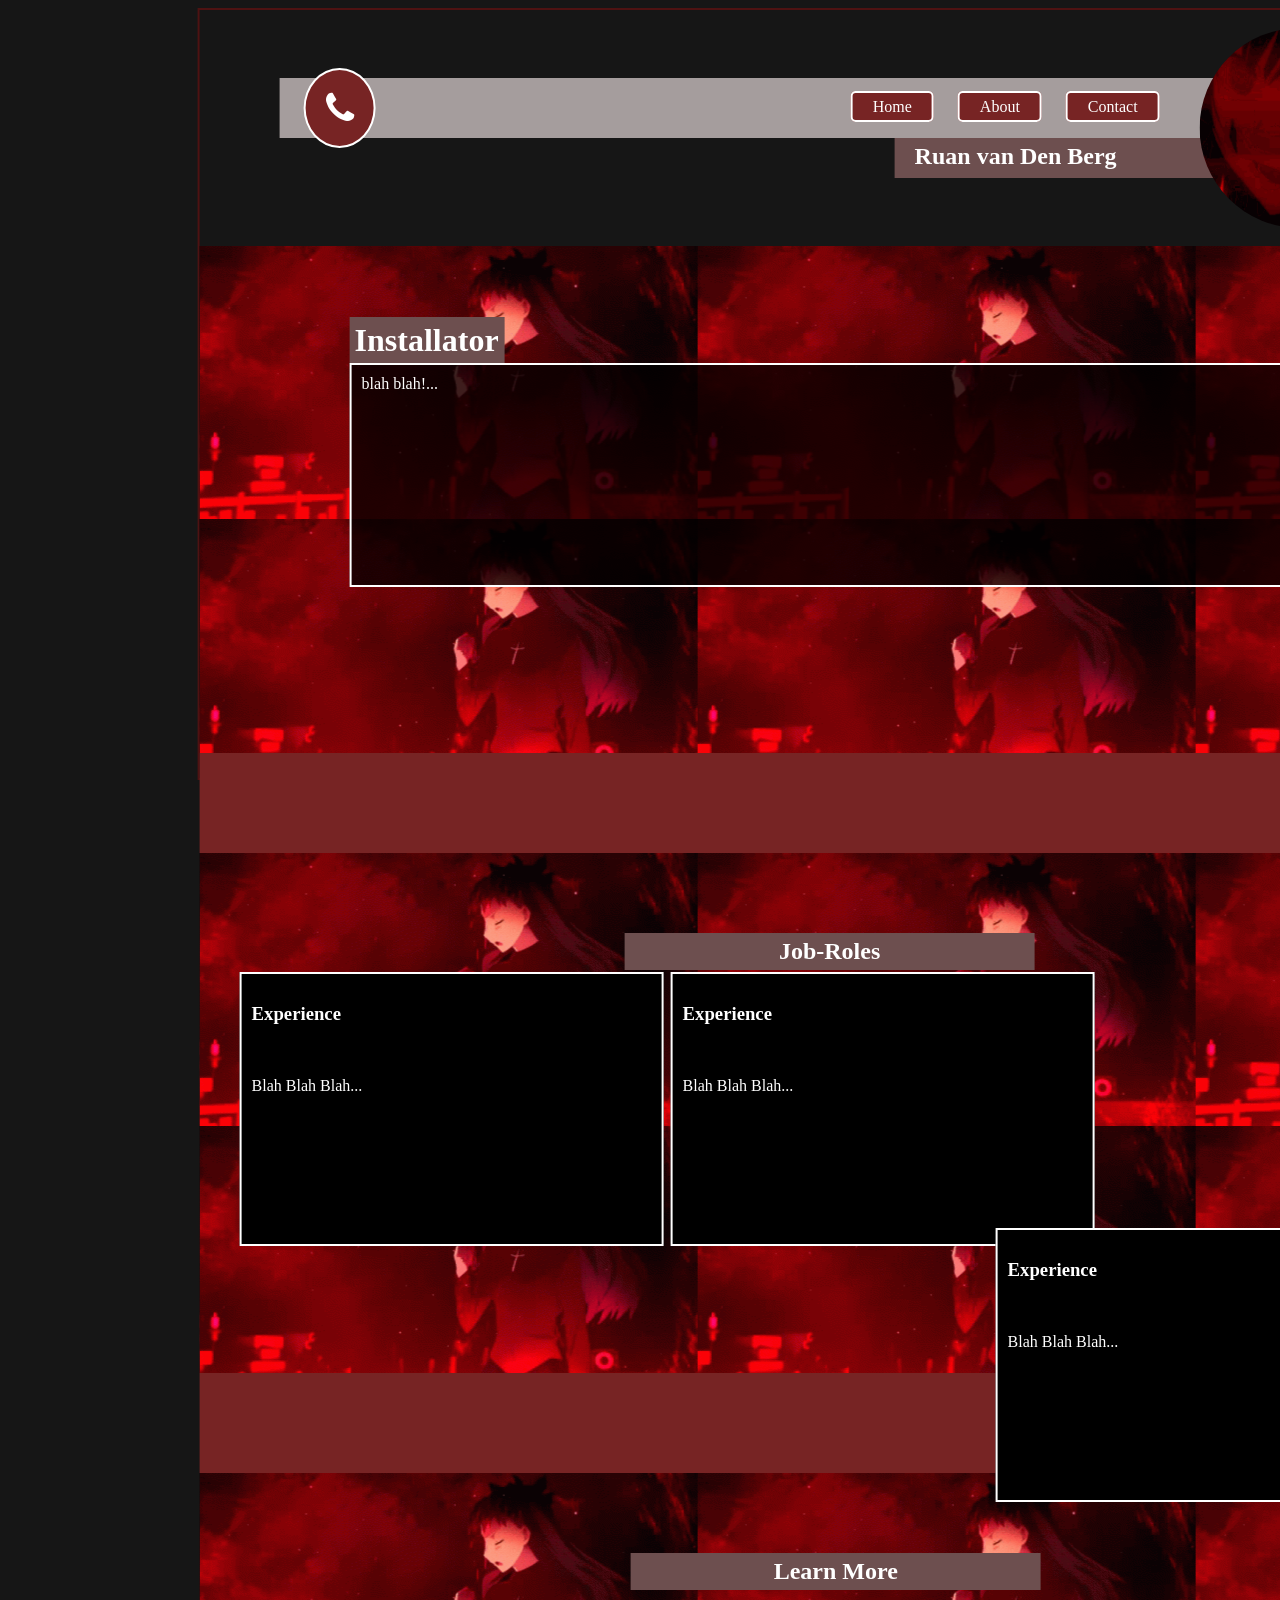
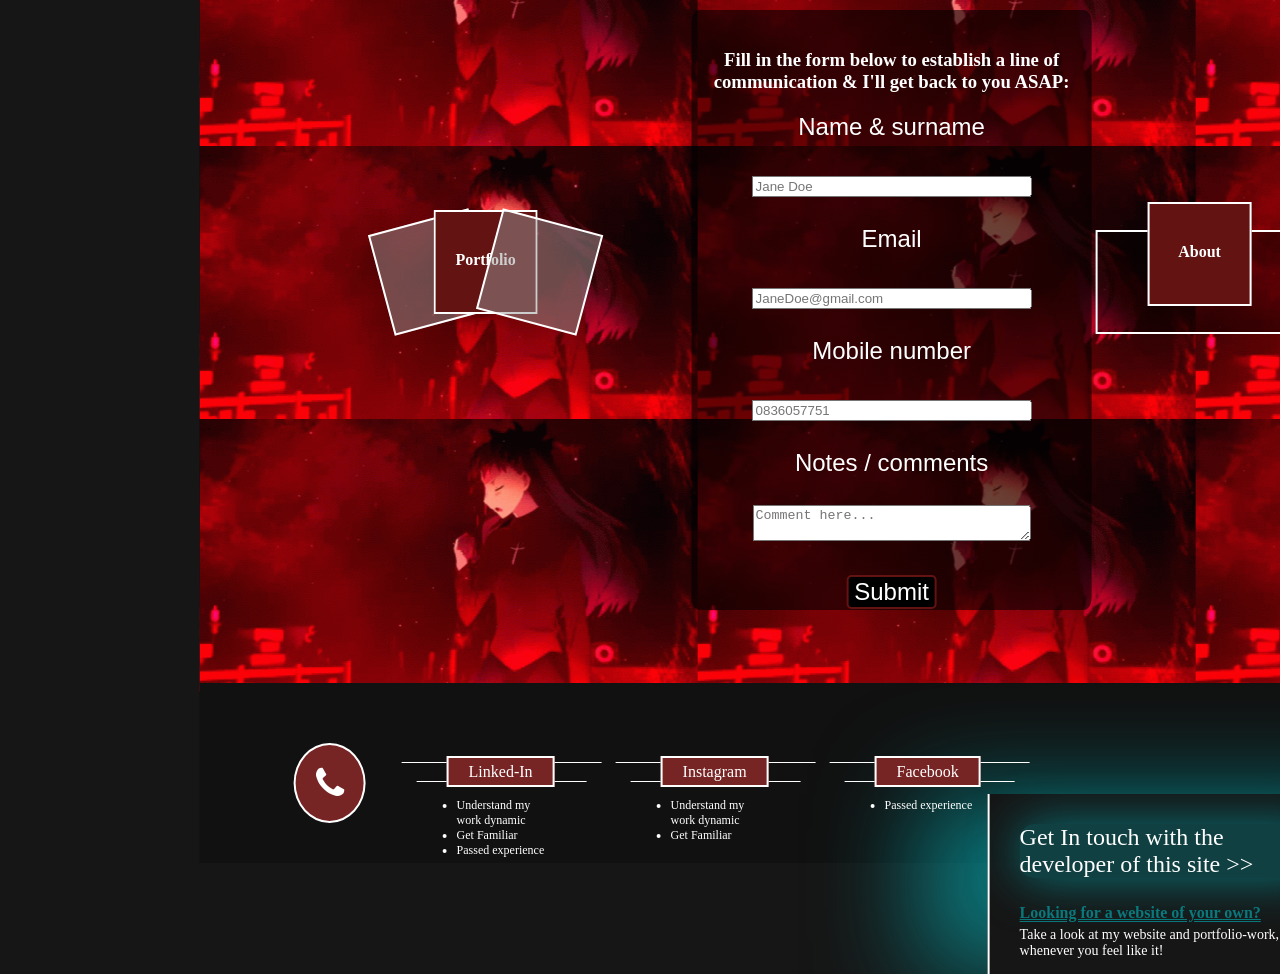
==== resumeWeb/index.html @ ff8f3400 "Add files via upload" ====
<!DOCTYPE html>
<html>

<head>
    <title>Ruan van den Berg</title>
    <meta name="viewport" content="width=device-width, initial-scale=1">
    <link rel="stylesheet" href="https://cdnjs.cloudflare.com/ajax/libs/font-awesome/4.7.0/css/font-awesome.min.css">
    <style>
        body {
            background-color: #161616;
        }

        .website {
            border: 2px solid rgb(78, 18, 18);
            max-width: 1366px;
            max-height: 768px;
            transform: translateX(15%);
        }

        .header {
            padding: 50px;
            position: fixed;
        }

        .nav {
            padding: 50px;
        }

        .navLinks {
            float: right;
            list-style-type: none;
            margin: -50px 0 0 0;
            background-color: #a59d9d;
            width: 100%;
            height: 40px;
            padding: 10px;
        }

        .nav ul {
            float: right;
            margin: 10px 200px 0 0;
        }

        .nav ul li {
            display: inline;
            padding: 30px;
        }

        .nav ul li a {
            color: white;
            text-decoration: none;
            text-align: center;
            border: 2px solid white;
            margin-right: -40px;
            padding: 5px 20px 5px 20px;
            background-color: #772424;
            border-radius: 5px;
        }
        .nav ul li a:hover {
            color: #a17575;
            border: 2px solid white;
            border: dotted 2px #a17575;
            margin-right: -40px;
            padding: 7px 22px 7px 22px;
            background-color: #8d1515;
            transition: all 0.3s ease-in-out;
            box-shadow: 0 0 30px #641313;
        }

        .phoneNavBtn {
            float: left;
            padding: 20px 20px 20px 20px;
            color: white;
            text-decoration: none;
            border: 2px solid white;
            border-radius: 50%;
            background-color: #772424;
            margin: -20px 0 0 50px;
            transform: translateX(-50%);
            font-size: 36px;
        }

        .nav img {
            border-radius: 50%;
            width: 200px;
            float: right;
            margin: -110px -140px 0 0;
            transform: translateX(-50%);
        }

        .nav h2 {
            float: right;
            color: white;
            background-color: #6d4f4f;
            width: 400px;
            height: 35px;
            margin: 0 -15px 0 0;
            padding: 5px 0 0 20px;
        }



        .content {
            margin-top: 200px;
        }

        .paralax1 {
            padding: 50px;
            background-image: url("./media/red-room.gif");
        }

        .brief {
            padding: 0 100px 100px 100px;
        }

        h1 {
            color: white;
            background-color: #6d4f4f;
            padding: 5px;
            width: 145px;
        }

        .brief p {
            color: white;
            background-color: #000000c0;
            padding: 10px;
            width: 100%;
            height: 200px;
            border: 2px solid rgb(255, 255, 255);
            margin-top: -23px;
            transition: all 0.5s ease-out;
        }

        .brief p:hover {
            background-color: #000000;
            width: 110%;
            height: 250px;
            margin-bottom: -35px;
            margin-left: -6%;
            transition: all 0.5s ease-out;
        }



        .paralaxDivider {
            height: 100px;
            width: 100%;
            background-color: #772424;
        }

        .paralax2 {
            padding: 10px;
            height: 500px;
            background-image: url("./media/red-room.gif");
        }

        .paralax2Content {
            width: 100%;
        }

        .paralax2Content h2 {
            margin-left: 50%;
            margin-top: 70px;
            transform: translateX(-50%);
            color: white;
            background-color: #6d4f4f;
            padding: 5px;
            width: 400px;
            text-align: center;
        }

        .xp1,
        .xp2,
        .xp3 {
            color: white;
            background-color: #000000;
            padding: 10px;
            width: 400px;
            height: 250px;
            border: 2px solid rgb(255, 255, 255);
            margin-top: -18px;
            transition: all 0.5s ease-out;
        }

        .xp1:hover,
        .xp2:hover,
        .xp3:hover {
            color: black;
            background-color: white;
            transition: all 0.5s ease-out;
            height: 400px;
            border: 2px solid rgb(0, 0, 0);
            opacity: 0.9;
            position: static;
            width: 500px;
            margin: -5px;
            margin-top: -80px;
        }

        .xp1:hover {
            margin-right: -65px;
        }

        .xp2:hover {
            margin-left: -40px;
            margin-right: -80px;
        }

        .xp3:hover {
            margin-left: -80px;
        }

        .xp1 {
            float: left;
            margin-left: 30px;
        }

        .xp2 {
            float: left;
            margin-left: 7px;
        }

        .xp3 {
            float: right;
            margin-right: 30px;
        }





        .paralax3 {
            padding: 10px;
            height: 800px;
            background-image: url("./media/red-room.gif");
        }

        .paralax3Content h2 {
            margin-left: 50.5%;
            margin-top: 70px;
            transform: translateX(-50%);
            color: white;
            background-color: #6d4f4f;
            padding: 5px;
            width: 400px;
            text-align: center;
        }


        .portfolioBtn {
            float: left;
            margin: 200px 0 0 170px;
        }

        .portfl1,
        .portfl2,
        .portfl3 {
            width: 100px;
            height: 100px;
            background-color: #9797977a;
            border: 2px solid rgb(255, 255, 255);
        }

        .portfl1 {
            float: left;
            transform: rotate(-15deg);
            margin: 10px -50px 0 0;
        }

        .portfl2 {
            float: left;
            background-color: #641313;
            transform: translateZ(50px);
        }

        .portfl2 h4,
        .abt-container h4 {
            color: #ffffff;
            text-align: center;
        }

        .portfl3 {
            float: right;
            transform: rotate(15deg);
            margin: 10px 0 0 -50px;
        }

        .portfl2:hover {
            width: 100px;
            height: 100px;
            background-color: #3b1313b7;
            position: relative;
        }

        .portfl1:hover,
        .portfl3:hover {
            pointer-events: none;
        }


        .aboutBtn {
            float: right;
            border: 2px solid rgb(255, 255, 255);
            background-color: #00000062;
            margin: 220px 150px 0 0;
            width: 200px;
            height: 100px;
        }

        .abt-container {
            background-color: #641313;
            border: 2px solid rgb(255, 255, 255);
            margin: -30px 0 0 50px;
            width: 100px;
            height: 100px;
        }

        .abt-container:hover {
            background-color: #3b1313b7;
        }




        .formBlock {
            float: left;
            border-radius: 2%;
            background-color: #00000093;
            width: 400px;
            height: 600px;
            transform: translateX(100%);
            margin-left: -300px;
        }

        .formBlock h3 {
            color: white;
            padding: 20px;
            text-align: center;
            margin-bottom: -30px;
        }

        .form {
            color: #ffffff;
            text-align: center;
            padding: 30px;
            font-size: x-large;
            font-family: Arial, Helvetica, sans-serif;
        }

        .form input,
        .form textarea {
            transform: translateX(0%);
            width: 80%;
        }

        .subm {
            color: #ffffff;
            background-color: #000000;
            border: solid 2px #641313;
            font-size: x-large;
            font-family: Arial, Helvetica, sans-serif;
            border-radius: 5px;
            cursor: pointer;
        }






        .footer {
            background-color: #111111;
            padding: 80px;
            margin-top: -10px;
            height: 20px;
        }

        .phoneFooterBtn {
            float: left;
            padding: 20px 20px 20px 20px;
            color: white;
            text-decoration: none;
            border: 2px solid white;
            border-radius: 50%;
            background-color: #772424;
            margin: -20px 0 0 50px;
            transform: translateX(-50%);
            font-size: 36px;
        }

        .ftrDiv1,
        .ftrDiv2,
        .ftrDiv3 {
            display: inline-table;
            border-top: 1px solid white;
            margin: -40px 10px 0 0;
            width: 200px;
            height: 70px;
        }

        .ftrDiv1 a,
        .ftrDiv2 a,
        .ftrDiv3 a {
            color: white;
            text-decoration: none;
            text-align: center;
            border: 2px solid white;
            padding: 5px 20px 5px 20px;
            background-color: #772424;
            margin-left: 45px;
        }

        .ftrDiv1 a:hover,
        .ftrDiv2 a:hover,
        .ftrDiv3 a:hover {
            color: orange;
        }

        .firstList,
        .secondList,
        .thirdList {
            display: table;
            border-top: 1px solid white;
            margin-left: 15px;
            width: 170px;
        }

        .ftrDiv1 ul li,
        .ftrDiv2 ul li,
        .ftrDiv3 ul li {
            width: 100px;
            color: white;
            font-size: 12px;
        }





        .developerSection {
            background-color: #161616de;
            padding: 30px;
            border-left: solid 2px white;
            float: right;
            margin: -80px -70px 0 0;
            height: 120px;
            width: 400px;
            box-shadow: -70px 0 100px rgba(3, 186, 192, 0.589);
        }

        .developerBtn {
            float: left;
            width: 300px;
            color: #ffffff;
            text-decoration: none;
            background-color: rgba(3, 186, 192, 0.26);
            border-radius: 15px;
            box-shadow: 0 0 50px rgba(3, 186, 192, 0.589);
            font-size: 24px;
        }

        .developerSection ul {
            font-size: 12px;
            float: left;
            text-align: right;
            list-style-type: none;
            color: white;
            width: 90px;
            height: 45px;
            border-left: solid 1px white;
            margin: -50px 0 0 280px;
        }

        .developerSection ul li {
            margin-left: -60px;
        }

        .developerSection h4,
        .developerSection p {
            color: white;
            font-size: 14px;
            width: 350px;
            margin-top: 10px;
        }

        .developerSection h4 {
            font-weight: bolder;
            margin: 80px 0 -5px 0;
            font-size: 16px;
            text-decoration: double underline;
            color: rgba(3, 186, 192, 0.589);
        }
    </style>
</head>

<body>

    <div class="website">
        <br>
        <div class="header">
            <div class="nav">

                <div class="navLinks">
                    <a href="#" class="phoneNavBtn fa fa-phone"></a>
                    <ul>
                        <li><a href="index.html">Home</a></li>
                        <li><a href="about.html">About</a></li>
                        <li><a href="contact.html">Contact</a></li>
                    </ul>
                </div>

                <img src="media/red-anime.gif" alt="My Image">
                <h2>Ruan van Den Berg</h2>

            </div>
        </div>
        <br>

        <div class="content">
            <div class="paralax1">
                <div class="brief">
                    <h1>Installator</h1>
                    <p>blah blah!...</p>
                </div>
            </div>

        </div>

        <div class="paralaxDivider"></div>

        <div class="paralax2">

            <div class="paralax2Content">

                <h2>Job-Roles</h2>

                <div class="xp1">
                    <h3>Experience</h3>
                    <br>
                    <p>Blah Blah Blah...</p>
                </div>
                <div class="xp2">
                    <h3>Experience</h3>
                    <br>
                    <p>Blah Blah Blah...</p>
                </div>
                <div class="xp3">
                    <h3>Experience</h3>
                    <br>
                    <p>Blah Blah Blah...</p>
                </div>

            </div>

        </div>

        <div class="paralaxDivider"></div>

        <div class="paralax3">

            <div class="paralax3Content">

                <h2>Learn More</h2>

                <div class="portfolioBtn">
                    <div class="portfl1">
                        <br>
                        <br>
                        <br>
                    </div>
                    <div class="portfl2">
                        <br>
                        <h4>Portfolio</h4>
                        <br>
                    </div>
                    <div class="portfl3">
                        <br>
                        <br>
                        <br>
                    </div>
                </div>
                <div class="formBlock">

                    <h3>Fill in the form below to establish a line of
                        communication & I'll get back to you ASAP:</h3>

                    <!--this form sends an email to my direct email adress while hiding my naked email adress-->
                    <form class="form" action="https://formsubmit.co/2159ab33c05892f928982819b08ec988" method="POST">
                        <!--this is the site's address:: https://tntb2.github.io/formsubmition/form.html-->
                        <!--HoneyPot-->
                        <input type="text" name="_honey" style="display: none;">

                        <!--Disable captcha-->
                        <input type="hidden" name="_captcha" value="false">

                        <!--adding a success page after form subpition-->
                        <input type="hidden" name="_next"
                            value="https://tntb2.github.io/formsubmition/formsubmition.html">

                        <label>Name & surname</label>
                        <div class="inputBreaks"><br></div>
                        <input type="text" class="name" name="Name&nbsp;&&nbsp;Last&nbsp;Name" placeholder="Jane Doe"
                            required>
                        <br><br>
                        <label>Email</label>
                        <div class="inputBreaks"><br></div>
                        <input type="email" class="email" name="E-mail" placeholder="JaneDoe@gmail.com" required>
                        <br><br>
                        <label>Mobile number</label>
                        <div class="inputBreaks"><br></div>
                        <input type="number" class="number" name="Phone" placeholder="0836057751" required>
                        <br><br>
                        <label>Notes / comments</label>
                        <div class="inputBreaks"><br></div>
                        <textarea type="textarea" class="comment" name="Comment,&nbsp;Questions "
                            placeholder="Comment here..." required></textarea>
                        <br>
                        <br>
                        <button class="subm" type="submit" value="Send">Submit</button>

                    </form>
                </div>
                <div class="aboutBtn">
                    <div class="abt-container">
                        <br>
                        <h4>About</h4>
                        <br>
                    </div>
                </div>

            </div>

        </div>

        <div class="footer">
            <a href="#" class="phoneFooterBtn fa fa-phone"></a>

            <div class="ftrDiv1">
                <a href="#">Linked-In</a>
                <div class="firstList">
                    <ul>
                        <li>Understand my work dynamic</li>
                        <li>Get Familiar</li>
                        <li>Passed experience</li>
                    </ul>
                </div>
            </div>

            <div class="ftrDiv2">
                <a href="#">Instagram</a>
                <div class="secondList">
                    <ul>
                        <li>Understand my work dynamic</li>
                        <li>Get Familiar</li>
                    </ul>
                </div>
            </div>

            <div class="ftrDiv3">
                <a href="#">Facebook</a>
                <div class="thirdList">
                    <ul>
                        <li>Passed experience</li>
                    </ul>
                </div>
            </div>

            <div class="developerSection">
                <a href="#" class="developerBtn">Get In touch with the developer of this site >></a>
                <ul>
                    <li>Tiaan Bezuidenhout</li><br>
                    <li>3D & Web-Developer</li><br>
                    <li>0673486378</li><br>
                </ul>
                <h4>Looking for a website of your own?</h4>
                <p>Take a look at my website and portfolio-work, or get in touch whenever you feel like it!</p>
            </div>
        </div>

    </div>
</body>

</html>
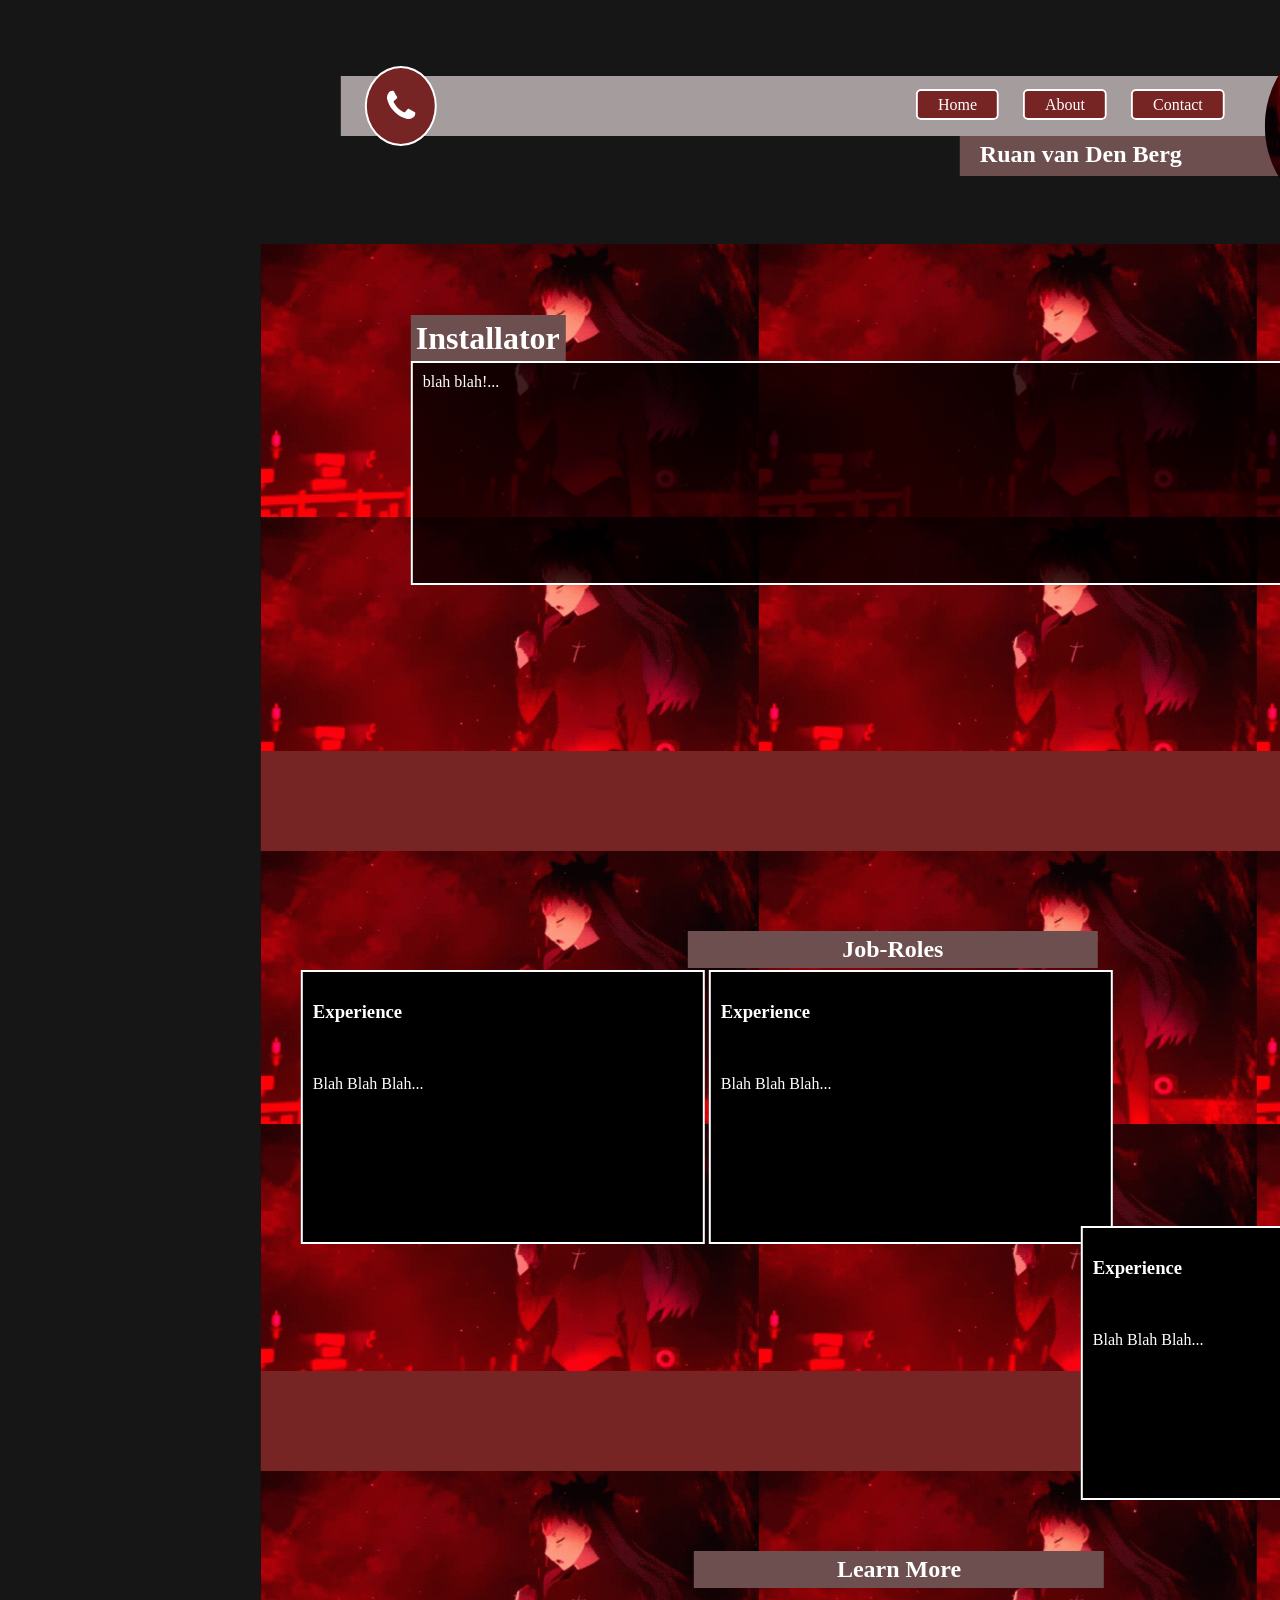
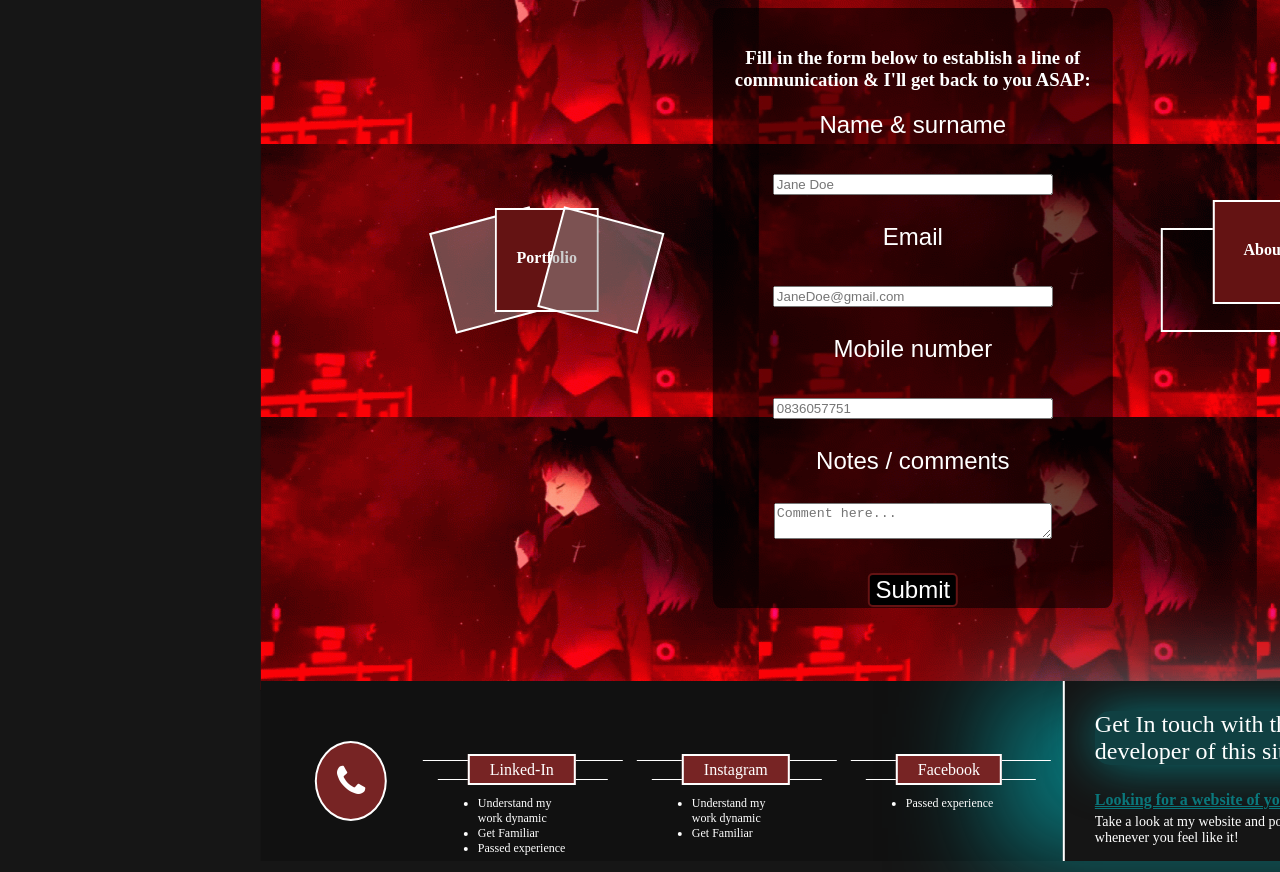
==== commit 861228fa: "added css stylesheets" ====
--- a/resumeWeb/index.html
+++ b/resumeWeb/index.html
@@ -5,491 +5,22 @@
     <title>Ruan van den Berg</title>
     <meta name="viewport" content="width=device-width, initial-scale=1">
     <link rel="stylesheet" href="https://cdnjs.cloudflare.com/ajax/libs/font-awesome/4.7.0/css/font-awesome.min.css">
+    <link rel="stylesheet" href="css/nav-footer.css">
+    <link rel="stylesheet" href="css/index.css">
+    
     <style>
         body {
             background-color: #161616;
         }
 
         .website {
-            border: 2px solid rgb(78, 18, 18);
-            max-width: 1366px;
-            max-height: 768px;
-            transform: translateX(15%);
+            max-width: 1300px;
+            /*1366px*/
+            max-height: 700px;
+            /*768px*/
+            transform: translateX(20%);
         }
 
-        .header {
-            padding: 50px;
-            position: fixed;
-        }
-
-        .nav {
-            padding: 50px;
-        }
-
-        .navLinks {
-            float: right;
-            list-style-type: none;
-            margin: -50px 0 0 0;
-            background-color: #a59d9d;
-            width: 100%;
-            height: 40px;
-            padding: 10px;
-        }
-
-        .nav ul {
-            float: right;
-            margin: 10px 200px 0 0;
-        }
-
-        .nav ul li {
-            display: inline;
-            padding: 30px;
-        }
-
-        .nav ul li a {
-            color: white;
-            text-decoration: none;
-            text-align: center;
-            border: 2px solid white;
-            margin-right: -40px;
-            padding: 5px 20px 5px 20px;
-            background-color: #772424;
-            border-radius: 5px;
-        }
-        .nav ul li a:hover {
-            color: #a17575;
-            border: 2px solid white;
-            border: dotted 2px #a17575;
-            margin-right: -40px;
-            padding: 7px 22px 7px 22px;
-            background-color: #8d1515;
-            transition: all 0.3s ease-in-out;
-            box-shadow: 0 0 30px #641313;
-        }
-
-        .phoneNavBtn {
-            float: left;
-            padding: 20px 20px 20px 20px;
-            color: white;
-            text-decoration: none;
-            border: 2px solid white;
-            border-radius: 50%;
-            background-color: #772424;
-            margin: -20px 0 0 50px;
-            transform: translateX(-50%);
-            font-size: 36px;
-        }
-
-        .nav img {
-            border-radius: 50%;
-            width: 200px;
-            float: right;
-            margin: -110px -140px 0 0;
-            transform: translateX(-50%);
-        }
-
-        .nav h2 {
-            float: right;
-            color: white;
-            background-color: #6d4f4f;
-            width: 400px;
-            height: 35px;
-            margin: 0 -15px 0 0;
-            padding: 5px 0 0 20px;
-        }
-
-
-
-        .content {
-            margin-top: 200px;
-        }
-
-        .paralax1 {
-            padding: 50px;
-            background-image: url("./media/red-room.gif");
-        }
-
-        .brief {
-            padding: 0 100px 100px 100px;
-        }
-
-        h1 {
-            color: white;
-            background-color: #6d4f4f;
-            padding: 5px;
-            width: 145px;
-        }
-
-        .brief p {
-            color: white;
-            background-color: #000000c0;
-            padding: 10px;
-            width: 100%;
-            height: 200px;
-            border: 2px solid rgb(255, 255, 255);
-            margin-top: -23px;
-            transition: all 0.5s ease-out;
-        }
-
-        .brief p:hover {
-            background-color: #000000;
-            width: 110%;
-            height: 250px;
-            margin-bottom: -35px;
-            margin-left: -6%;
-            transition: all 0.5s ease-out;
-        }
-
-
-
-        .paralaxDivider {
-            height: 100px;
-            width: 100%;
-            background-color: #772424;
-        }
-
-        .paralax2 {
-            padding: 10px;
-            height: 500px;
-            background-image: url("./media/red-room.gif");
-        }
-
-        .paralax2Content {
-            width: 100%;
-        }
-
-        .paralax2Content h2 {
-            margin-left: 50%;
-            margin-top: 70px;
-            transform: translateX(-50%);
-            color: white;
-            background-color: #6d4f4f;
-            padding: 5px;
-            width: 400px;
-            text-align: center;
-        }
-
-        .xp1,
-        .xp2,
-        .xp3 {
-            color: white;
-            background-color: #000000;
-            padding: 10px;
-            width: 400px;
-            height: 250px;
-            border: 2px solid rgb(255, 255, 255);
-            margin-top: -18px;
-            transition: all 0.5s ease-out;
-        }
-
-        .xp1:hover,
-        .xp2:hover,
-        .xp3:hover {
-            color: black;
-            background-color: white;
-            transition: all 0.5s ease-out;
-            height: 400px;
-            border: 2px solid rgb(0, 0, 0);
-            opacity: 0.9;
-            position: static;
-            width: 500px;
-            margin: -5px;
-            margin-top: -80px;
-        }
-
-        .xp1:hover {
-            margin-right: -65px;
-        }
-
-        .xp2:hover {
-            margin-left: -40px;
-            margin-right: -80px;
-        }
-
-        .xp3:hover {
-            margin-left: -80px;
-        }
-
-        .xp1 {
-            float: left;
-            margin-left: 30px;
-        }
-
-        .xp2 {
-            float: left;
-            margin-left: 7px;
-        }
-
-        .xp3 {
-            float: right;
-            margin-right: 30px;
-        }
-
-
-
-
-
-        .paralax3 {
-            padding: 10px;
-            height: 800px;
-            background-image: url("./media/red-room.gif");
-        }
-
-        .paralax3Content h2 {
-            margin-left: 50.5%;
-            margin-top: 70px;
-            transform: translateX(-50%);
-            color: white;
-            background-color: #6d4f4f;
-            padding: 5px;
-            width: 400px;
-            text-align: center;
-        }
-
-
-        .portfolioBtn {
-            float: left;
-            margin: 200px 0 0 170px;
-        }
-
-        .portfl1,
-        .portfl2,
-        .portfl3 {
-            width: 100px;
-            height: 100px;
-            background-color: #9797977a;
-            border: 2px solid rgb(255, 255, 255);
-        }
-
-        .portfl1 {
-            float: left;
-            transform: rotate(-15deg);
-            margin: 10px -50px 0 0;
-        }
-
-        .portfl2 {
-            float: left;
-            background-color: #641313;
-            transform: translateZ(50px);
-        }
-
-        .portfl2 h4,
-        .abt-container h4 {
-            color: #ffffff;
-            text-align: center;
-        }
-
-        .portfl3 {
-            float: right;
-            transform: rotate(15deg);
-            margin: 10px 0 0 -50px;
-        }
-
-        .portfl2:hover {
-            width: 100px;
-            height: 100px;
-            background-color: #3b1313b7;
-            position: relative;
-        }
-
-        .portfl1:hover,
-        .portfl3:hover {
-            pointer-events: none;
-        }
-
-
-        .aboutBtn {
-            float: right;
-            border: 2px solid rgb(255, 255, 255);
-            background-color: #00000062;
-            margin: 220px 150px 0 0;
-            width: 200px;
-            height: 100px;
-        }
-
-        .abt-container {
-            background-color: #641313;
-            border: 2px solid rgb(255, 255, 255);
-            margin: -30px 0 0 50px;
-            width: 100px;
-            height: 100px;
-        }
-
-        .abt-container:hover {
-            background-color: #3b1313b7;
-        }
-
-
-
-
-        .formBlock {
-            float: left;
-            border-radius: 2%;
-            background-color: #00000093;
-            width: 400px;
-            height: 600px;
-            transform: translateX(100%);
-            margin-left: -300px;
-        }
-
-        .formBlock h3 {
-            color: white;
-            padding: 20px;
-            text-align: center;
-            margin-bottom: -30px;
-        }
-
-        .form {
-            color: #ffffff;
-            text-align: center;
-            padding: 30px;
-            font-size: x-large;
-            font-family: Arial, Helvetica, sans-serif;
-        }
-
-        .form input,
-        .form textarea {
-            transform: translateX(0%);
-            width: 80%;
-        }
-
-        .subm {
-            color: #ffffff;
-            background-color: #000000;
-            border: solid 2px #641313;
-            font-size: x-large;
-            font-family: Arial, Helvetica, sans-serif;
-            border-radius: 5px;
-            cursor: pointer;
-        }
-
-
-
-
-
-
-        .footer {
-            background-color: #111111;
-            padding: 80px;
-            margin-top: -10px;
-            height: 20px;
-        }
-
-        .phoneFooterBtn {
-            float: left;
-            padding: 20px 20px 20px 20px;
-            color: white;
-            text-decoration: none;
-            border: 2px solid white;
-            border-radius: 50%;
-            background-color: #772424;
-            margin: -20px 0 0 50px;
-            transform: translateX(-50%);
-            font-size: 36px;
-        }
-
-        .ftrDiv1,
-        .ftrDiv2,
-        .ftrDiv3 {
-            display: inline-table;
-            border-top: 1px solid white;
-            margin: -40px 10px 0 0;
-            width: 200px;
-            height: 70px;
-        }
-
-        .ftrDiv1 a,
-        .ftrDiv2 a,
-        .ftrDiv3 a {
-            color: white;
-            text-decoration: none;
-            text-align: center;
-            border: 2px solid white;
-            padding: 5px 20px 5px 20px;
-            background-color: #772424;
-            margin-left: 45px;
-        }
-
-        .ftrDiv1 a:hover,
-        .ftrDiv2 a:hover,
-        .ftrDiv3 a:hover {
-            color: orange;
-        }
-
-        .firstList,
-        .secondList,
-        .thirdList {
-            display: table;
-            border-top: 1px solid white;
-            margin-left: 15px;
-            width: 170px;
-        }
-
-        .ftrDiv1 ul li,
-        .ftrDiv2 ul li,
-        .ftrDiv3 ul li {
-            width: 100px;
-            color: white;
-            font-size: 12px;
-        }
-
-
-
-
-
-        .developerSection {
-            background-color: #161616de;
-            padding: 30px;
-            border-left: solid 2px white;
-            float: right;
-            margin: -80px -70px 0 0;
-            height: 120px;
-            width: 400px;
-            box-shadow: -70px 0 100px rgba(3, 186, 192, 0.589);
-        }
-
-        .developerBtn {
-            float: left;
-            width: 300px;
-            color: #ffffff;
-            text-decoration: none;
-            background-color: rgba(3, 186, 192, 0.26);
-            border-radius: 15px;
-            box-shadow: 0 0 50px rgba(3, 186, 192, 0.589);
-            font-size: 24px;
-        }
-
-        .developerSection ul {
-            font-size: 12px;
-            float: left;
-            text-align: right;
-            list-style-type: none;
-            color: white;
-            width: 90px;
-            height: 45px;
-            border-left: solid 1px white;
-            margin: -50px 0 0 280px;
-        }
-
-        .developerSection ul li {
-            margin-left: -60px;
-        }
-
-        .developerSection h4,
-        .developerSection p {
-            color: white;
-            font-size: 14px;
-            width: 350px;
-            margin-top: 10px;
-        }
-
-        .developerSection h4 {
-            font-weight: bolder;
-            margin: 80px 0 -5px 0;
-            font-size: 16px;
-            text-decoration: double underline;
-            color: rgba(3, 186, 192, 0.589);
-        }
     </style>
 </head>
 
--- a/resumeWeb/css/nav-footer.css
+++ b/resumeWeb/css/nav-footer.css
@@ -0,0 +1,216 @@
+
+/*----------------------------------------NAV-----------------------------------------*/
+
+.header {
+    padding: 50px;
+    position: fixed;
+}
+
+.nav {
+    padding: 50px;
+}
+
+.navLinks {
+    float: right;
+    list-style-type: none;
+    margin: -50px 0 0 0;
+    background-color: #a59d9d;
+    width: 100%;
+    height: 40px;
+    padding: 10px;
+}
+
+.nav ul {
+    float: right;
+    margin: 10px 200px 0 0;
+}
+
+.nav ul li {
+    display: inline;
+    padding: 30px;
+}
+
+.nav ul li a {
+    color: white;
+    text-decoration: none;
+    text-align: center;
+    border: 2px solid white;
+    margin-right: -40px;
+    padding: 5px 20px 5px 20px;
+    background-color: #772424;
+    border-radius: 5px;
+}
+.nav ul li a:hover {
+    color: #a17575;
+    border: 2px solid white;
+    border: dotted 2px #a17575;
+    margin-right: -40px;
+    padding: 7px 22px 7px 22px;
+    background-color: #8d1515;
+    transition: all 0.3s ease-in-out;
+    box-shadow: 0 0 30px #641313;
+}
+
+.phoneNavBtn {
+    float: left;
+    padding: 20px 20px 20px 20px;
+    color: white;
+    text-decoration: none;
+    border: 2px solid white;
+    border-radius: 50%;
+    background-color: #772424;
+    margin: -20px 0 0 50px;
+    transform: translateX(-50%);
+    font-size: 36px;
+}
+
+.nav img {
+    border-radius: 50%;
+    width: 200px;
+    float: right;
+    margin: -110px -140px 0 0;
+    transform: translateX(-50%);
+}
+
+.nav h2 {
+    float: right;
+    color: white;
+    background-color: #6d4f4f;
+    width: 400px;
+    height: 35px;
+    margin: 0 -15px 0 0;
+    padding: 5px 0 0 20px;
+}
+
+
+/*----------------------------------------Footer-----------------------------------------*/
+
+
+
+
+
+.footer {
+    background-color: #111111;
+    padding: 80px 40px 80px 40px;
+    margin-top: -10px;
+    height: 20px;
+}
+
+.phoneFooterBtn {
+    float: left;
+    padding: 20px 20px 20px 20px;
+    color: white;
+    text-decoration: none;
+    border: 2px solid white;
+    border-radius: 50%;
+    background-color: #772424;
+    margin: -20px 0 0 50px;
+    transform: translateX(-50%);
+    font-size: 36px;
+}
+
+.ftrDiv1,
+.ftrDiv2,
+.ftrDiv3 {
+    display: inline-table;
+    border-top: 1px solid white;
+    margin: -40px 10px 0 0;
+    width: 200px;
+    height: 70px;
+}
+
+.ftrDiv1 a,
+.ftrDiv2 a,
+.ftrDiv3 a {
+    color: white;
+    text-decoration: none;
+    text-align: center;
+    border: 2px solid white;
+    padding: 5px 20px 5px 20px;
+    background-color: #772424;
+    margin-left: 45px;
+}
+
+.ftrDiv1 a:hover,
+.ftrDiv2 a:hover,
+.ftrDiv3 a:hover {
+    color: orange;
+}
+
+.firstList,
+.secondList,
+.thirdList {
+    display: table;
+    border-top: 1px solid white;
+    margin-left: 15px;
+    width: 170px;
+}
+
+.ftrDiv1 ul li,
+.ftrDiv2 ul li,
+.ftrDiv3 ul li {
+    width: 100px;
+    color: white;
+    font-size: 12px;
+}
+
+
+/*----------------------------------------Developer Section/ Sponser-----------------------------------------*/
+
+
+
+.developerSection {
+    background-color: #161616de;
+    padding: 30px;
+    border-left: solid 2px white;
+    float: right;
+    margin: -80px -40px 0 0;
+    height: 120px;
+    width: 400px;
+    box-shadow: -70px 0 100px rgba(3, 186, 192, 0.589);
+}
+
+.developerBtn {
+    float: left;
+    width: 300px;
+    color: #ffffff;
+    text-decoration: none;
+    background-color: rgba(3, 186, 192, 0.26);
+    border-radius: 15px;
+    box-shadow: 0 0 50px rgba(3, 186, 192, 0.589);
+    font-size: 24px;
+}
+
+.developerSection ul {
+    font-size: 12px;
+    float: left;
+    text-align: right;
+    list-style-type: none;
+    color: white;
+    width: 90px;
+    height: 45px;
+    border-left: solid 1px white;
+    margin: -50px 0 0 280px;
+}
+
+.developerSection ul li {
+    margin-left: -60px;
+}
+
+.developerSection h4,
+.developerSection p {
+    color: white;
+    font-size: 14px;
+    width: 350px;
+    margin-top: 10px;
+}
+
+.developerSection h4 {
+    font-weight: bolder;
+    margin: 80px 0 -5px 0;
+    font-size: 16px;
+    text-decoration: double underline;
+    color: rgba(3, 186, 192, 0.589);
+}
+
+
--- a/resumeWeb/css/index.css
+++ b/resumeWeb/css/index.css
@@ -0,0 +1,273 @@
+
+/*----------------------------------------Introduction/ Part1-----------------------------------------*/
+
+.content {
+    margin-top: 200px;
+}
+
+.paralax1 {
+    padding: 50px;
+    background-image: url("../media/red-room.gif");
+}
+
+.brief {
+    padding: 0 100px 100px 100px;
+}
+
+h1 {
+    color: white;
+    background-color: #6d4f4f;
+    padding: 5px;
+    width: 145px;
+}
+
+.brief p {
+    color: white;
+    background-color: #000000c0;
+    padding: 10px;
+    width: 100%;
+    height: 200px;
+    border: 2px solid rgb(255, 255, 255);
+    margin-top: -23px;
+    transition: all 0.5s ease-out;
+}
+
+.brief p:hover {
+    background-color: #000000;
+    width: 110%;
+    height: 250px;
+    margin-bottom: -35px;
+    margin-left: -6%;
+    transition: all 0.5s ease-out;
+}
+
+
+
+.paralaxDivider {
+    height: 100px;
+    width: 100%;
+    background-color: #772424;
+}
+
+
+/*----------------------------------------Job Roles/ Part2-----------------------------------------*/
+
+
+.paralax2 {
+    padding: 10px;
+    height: 500px;
+    background-image: url("../media/red-room.gif");
+}
+
+.paralax2Content {
+    width: 100%;
+}
+
+.paralax2Content h2 {
+    margin-left: 50%;
+    margin-top: 70px;
+    transform: translateX(-50%);
+    color: white;
+    background-color: #6d4f4f;
+    padding: 5px;
+    width: 400px;
+    text-align: center;
+}
+
+.xp1,
+.xp2,
+.xp3 {
+    color: white;
+    background-color: #000000;
+    padding: 10px;
+    width: 380px;
+    height: 250px;
+    border: 2px solid rgb(255, 255, 255);
+    margin-top: -18px;
+    transition: all 0.5s ease-out;
+}
+
+.xp1:hover,
+.xp2:hover,
+.xp3:hover {
+    color: black;
+    background-color: white;
+    transition: all 0.5s ease-out;
+    height: 400px;
+    border: 2px solid rgb(0, 0, 0);
+    opacity: 0.9;
+    position: static;
+    width: 500px;
+    margin: -5px;
+    margin-top: -80px;
+}
+
+.xp1:hover {
+    margin-right: -85px;
+}
+
+.xp2:hover {
+    margin-left: -55px;
+    margin-right: -80px;
+}
+
+.xp3:hover {
+    margin-left: -90px;
+}
+
+.xp1 {
+    float: left;
+    margin-left: 30px;
+}
+
+.xp2 {
+    float: left;
+    margin-left: 4px;
+}
+
+.xp3 {
+    float: right;
+    margin-right: 30px;
+}
+
+
+
+/*----------------------------------------Form Section/ Part3-----------------------------------------*/
+
+.paralax3 {
+    padding: 10px;
+    height: 800px;
+    background-image: url("../media/red-room.gif");
+}
+
+.paralax3Content h2 {
+    margin-left: 50.5%;
+    margin-top: 70px;
+    transform: translateX(-50%);
+    color: white;
+    background-color: #6d4f4f;
+    padding: 5px;
+    width: 400px;
+    text-align: center;
+}
+
+/*----------------------------------------Portfolio Btn Elements-----------------------------------------*/
+
+.portfolioBtn {
+    float: left;
+    margin: 200px 0 0 170px;
+}
+
+.portfl1,
+.portfl2,
+.portfl3 {
+    width: 100px;
+    height: 100px;
+    background-color: #9797977a;
+    border: 2px solid rgb(255, 255, 255);
+}
+
+.portfl1 {
+    float: left;
+    transform: rotate(-15deg);
+    margin: 10px -50px 0 0;
+}
+
+.portfl2 {
+    float: left;
+    background-color: #641313;
+    transform: translateZ(50px);
+}
+
+.portfl2 h4,
+.abt-container h4 {
+    color: #ffffff;
+    text-align: center;
+}
+
+.portfl3 {
+    float: right;
+    transform: rotate(15deg);
+    margin: 10px 0 0 -50px;
+}
+
+.portfl2:hover {
+    width: 100px;
+    height: 100px;
+    background-color: #3b1313b7;
+    position: relative;
+}
+
+.portfl1:hover,
+.portfl3:hover {
+    pointer-events: none;
+}
+
+
+/*----------------------------------------About Btn Elements-----------------------------------------*/
+
+.aboutBtn {
+    float: right;
+    border: 2px solid rgb(255, 255, 255);
+    background-color: #00000062;
+    margin: 220px 150px 0 0;
+    width: 200px;
+    height: 100px;
+}
+
+.abt-container {
+    background-color: #641313;
+    border: 2px solid rgb(255, 255, 255);
+    margin: -30px 0 0 50px;
+    width: 100px;
+    height: 100px;
+}
+
+.abt-container:hover {
+    background-color: #3b1313b7;
+}
+
+
+/*----------------------------------------Form-----------------------------------------*/
+
+.formBlock {
+    float: left;
+    border-radius: 2%;
+    background-color: #00000093;
+    width: 400px;
+    height: 600px;
+    transform: translateX(100%);
+    margin-left: -340px;
+}
+
+.formBlock h3 {
+    color: white;
+    padding: 20px;
+    text-align: center;
+    margin-bottom: -30px;
+}
+
+.form {
+    color: #ffffff;
+    text-align: center;
+    padding: 30px;
+    font-size: x-large;
+    font-family: Arial, Helvetica, sans-serif;
+}
+
+.form input,
+.form textarea {
+    transform: translateX(0%);
+    width: 80%;
+}
+
+.subm {
+    color: #ffffff;
+    background-color: #000000;
+    border: solid 2px #641313;
+    font-size: x-large;
+    font-family: Arial, Helvetica, sans-serif;
+    border-radius: 5px;
+    cursor: pointer;
+}
+
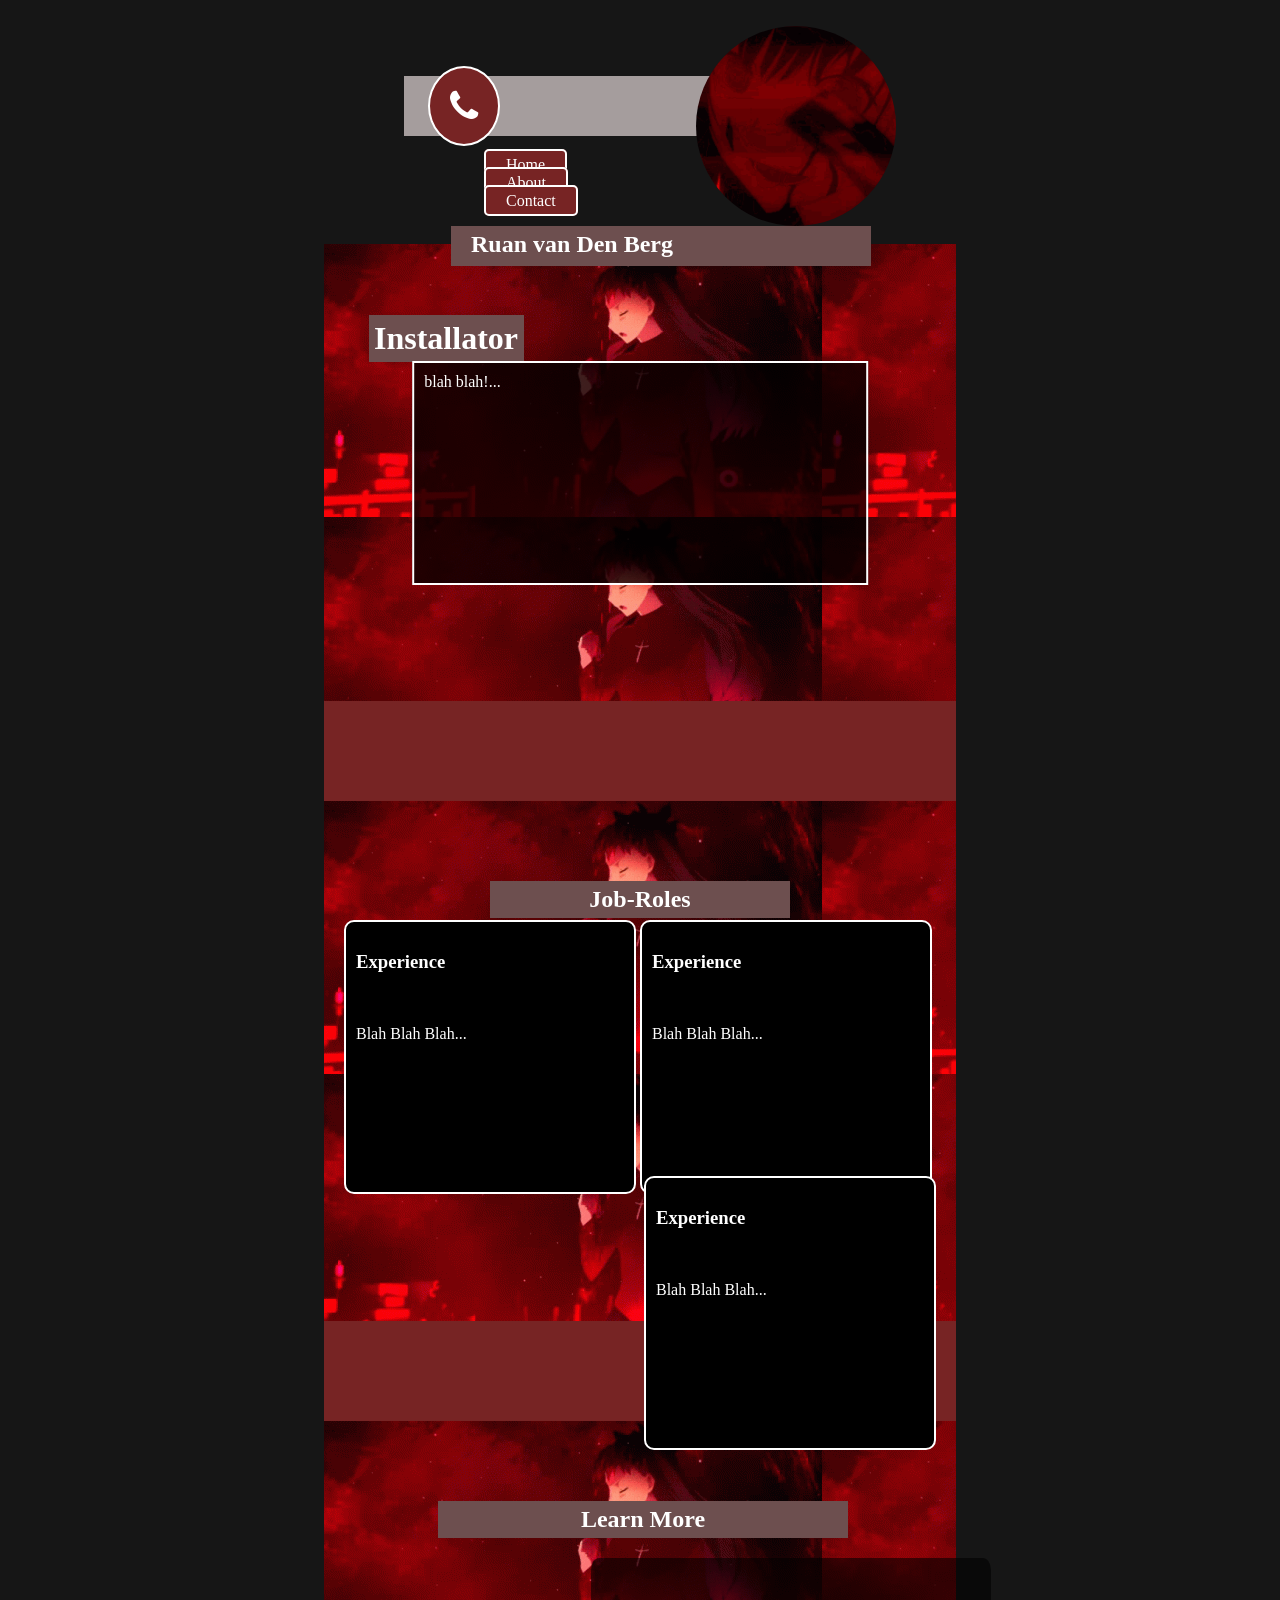
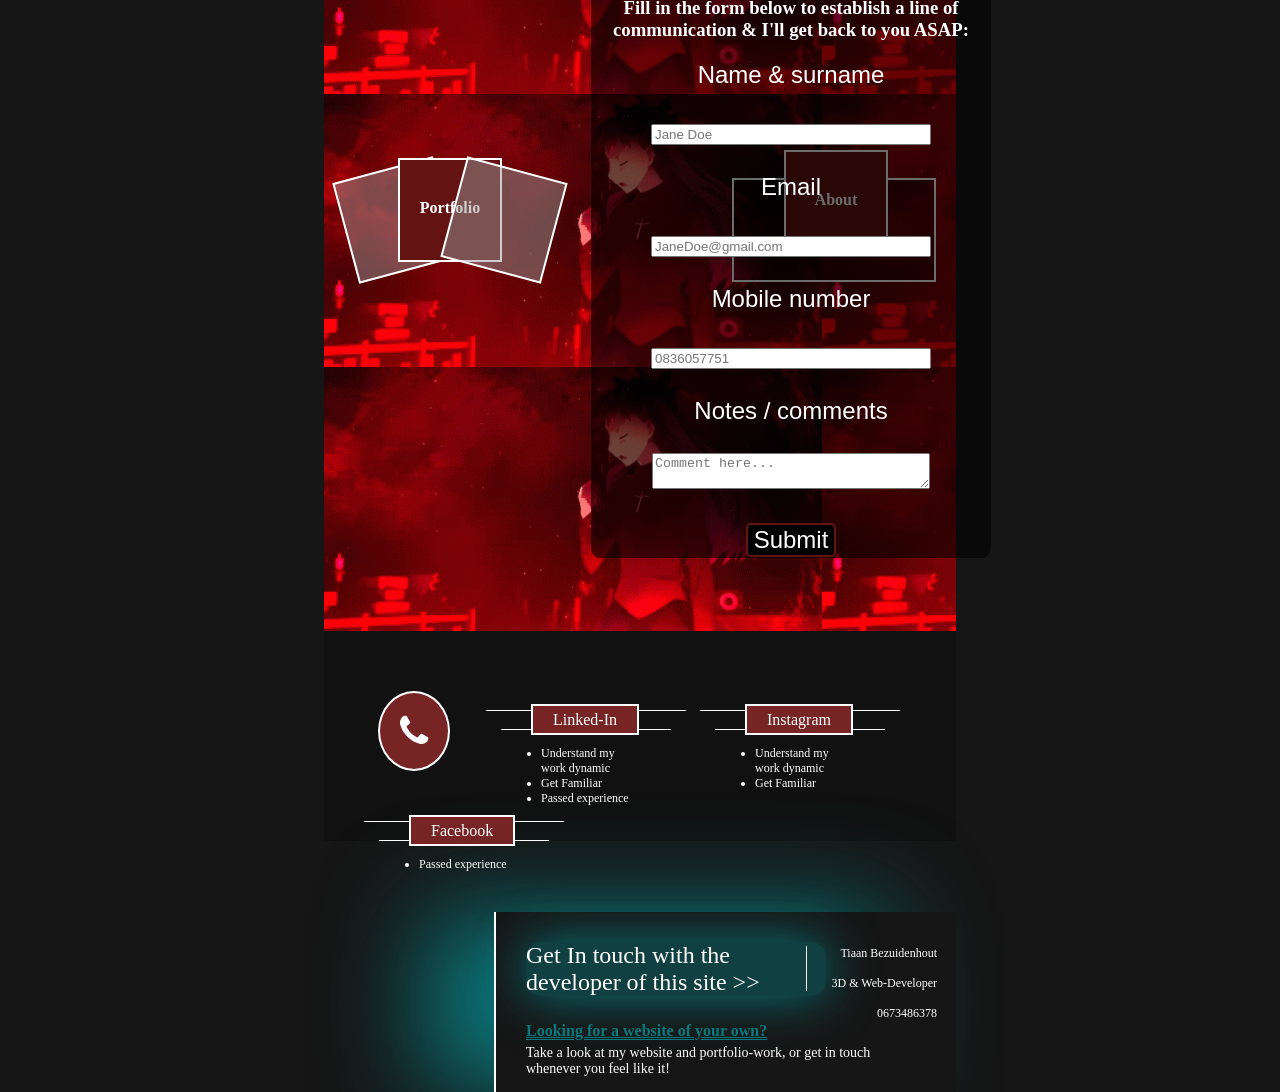
==== commit 1c2661d5: "mobile footer and header optimize1" ====
--- a/resumeWeb/index.html
+++ b/resumeWeb/index.html
@@ -6,8 +6,10 @@
     <meta name="viewport" content="width=device-width, initial-scale=1">
     <link rel="stylesheet" href="https://cdnjs.cloudflare.com/ajax/libs/font-awesome/4.7.0/css/font-awesome.min.css">
     <link rel="stylesheet" href="css/nav-footer.css">
+    <link rel="stylesheet" href="css/mobile/nav-footer.css">
+    
     <link rel="stylesheet" href="css/index.css">
-    
+
     <style>
         body {
             background-color: #161616;
@@ -18,12 +20,23 @@
             /*1366px*/
             max-height: 700px;
             /*768px*/
-            transform: translateX(20%);
+            transform: translateX(-50%);
+            margin-left: 50%;
         }
 
     </style>
 </head>
-
+<script>
+    function burgerToggle(x) {
+        x.classList.toggle("change");
+        var x = document.getElementById("navigation");
+        if (x.style.display === "block") {
+            x.style.display = "none";
+        } else {
+            x.style.display = "block";
+        }
+    }
+</script>
 <body>
 
     <div class="website">
@@ -31,9 +44,15 @@
         <div class="header">
             <div class="nav">
 
+                <div class="burgerNavContainer" onclick="burgerToggle(this)">
+                    <div class="bar1"></div>
+                    <div class="bar2"></div>
+                    <div class="bar3"></div>
+                </div>
+                
                 <div class="navLinks">
                     <a href="#" class="phoneNavBtn fa fa-phone"></a>
-                    <ul>
+                    <ul id="navigation">
                         <li><a href="index.html">Home</a></li>
                         <li><a href="about.html">About</a></li>
                         <li><a href="contact.html">Contact</a></li>
--- a/resumeWeb/css/nav-footer.css
+++ b/resumeWeb/css/nav-footer.css
@@ -1,14 +1,21 @@
-
 /*----------------------------------------NAV-----------------------------------------*/
 
 .header {
     padding: 50px;
     position: fixed;
+    margin-top: 0px;
 }
 
 .nav {
     padding: 50px;
 }
+
+
+/*----------------------------------------BurgerNAV-----------------------------------------*/
+.burgerNavContainer {
+    display: none;
+}
+/*----------------------------------------***-----------------------------------------*/
 
 .navLinks {
     float: right;
@@ -40,6 +47,7 @@
     background-color: #772424;
     border-radius: 5px;
 }
+
 .nav ul li a:hover {
     color: #a17575;
     border: 2px solid white;
@@ -93,7 +101,7 @@
     background-color: #111111;
     padding: 80px 40px 80px 40px;
     margin-top: -10px;
-    height: 20px;
+    height: 50px;
 }
 
 .phoneFooterBtn {
@@ -134,7 +142,7 @@
 .ftrDiv1 a:hover,
 .ftrDiv2 a:hover,
 .ftrDiv3 a:hover {
-    color: orange;
+    color: #a17575;
 }
 
 .firstList,
@@ -164,7 +172,7 @@
     padding: 30px;
     border-left: solid 2px white;
     float: right;
-    margin: -80px -40px 0 0;
+    margin: 20px -40px 0 0;
     height: 120px;
     width: 400px;
     box-shadow: -70px 0 100px rgba(3, 186, 192, 0.589);
@@ -211,6 +219,4 @@
     font-size: 16px;
     text-decoration: double underline;
     color: rgba(3, 186, 192, 0.589);
-}
-
-
+}
--- a/resumeWeb/css/mobile/nav-footer.css
+++ b/resumeWeb/css/mobile/nav-footer.css
@@ -0,0 +1,189 @@
+/*----------------------------------------NAV-----------------------------------------*/
+/*  for mobile devices:
+480×800, 640×1136, 720×1280, 750×1334, 1080×1920, and 1440×2560. 
+The most common resolution is 720x1280 */
+
+
+@media only screen and (max-width: 500px) {
+
+    .header {
+        padding: 5px;
+    }
+
+    .nav {
+        padding: 10px;
+        margin: 0 0 0 -120px;
+    }
+
+    /*----------------------------------------BurgerNAV-----------------------------------------*/
+    .burgerNavContainer {
+        display: inline-block;
+        cursor: pointer;
+        margin: 30px 0 0 100px;
+        position: absolute;
+        z-index: 9;
+        margin-left: 50%;
+        transform: translateX(50%);
+    }
+
+    .bar1,
+    .bar2,
+    .bar3 {
+        width: 35px;
+        height: 5px;
+        background-color: #333;
+        margin: 6px 0;
+        transition: 0.4s;
+    }
+
+    .change .bar1 {
+        transform: translate(0, 11px) rotate(-45deg);
+    }
+
+    .change .bar2 {
+        opacity: 0;
+    }
+
+    .change .bar3 {
+        transform: translate(0, -11px) rotate(45deg);
+    }
+
+    /*----------------------------------------***-----------------------------------------*/
+
+    .navLinks {
+        margin: 20px 0 0 -30px;
+        width: 100%;
+        height: 40px;
+        padding: 10px;
+    }
+
+    .nav ul {
+        margin: 75px 90px 0 110px;/*  ----------adjust up and down--------*/
+        display: none;
+        
+    }
+    
+    .nav ul li {
+        padding: 0px;
+        margin: 0 -70px 0 -70px;
+        border: solid 2px purple;
+    }
+
+    .nav ul li a {
+        padding: 5px 10px 5px 10px;
+        margin-right: 10px; /*  ----------work on the padding of the links--------*/
+        margin-left: -15px;/*  ----------work on the padding of the links--------*/
+    }
+    .nav ul li a:hover {
+        margin-right: 0px;
+        padding: 7px 22px 7px 22px;
+    }
+
+    .nav img {
+        width: 100px;
+        margin-left: 20%;
+        margin-top: -80px;
+        transform: translateX(-120%);
+    }
+
+    .nav h2 {
+        margin: 50px -15px 0 0;
+        text-align: center;
+    }
+
+
+    /*----------------------------------------Footer-----------------------------------------*/
+
+
+
+
+
+    .footer {
+        padding: 80px 40px 80px 40px;
+        margin-top: -10px;
+        height: 50px;
+    }
+
+    .phoneFooterBtn {
+        padding: 20px 20px 20px 20px;
+        margin-top: -20px;
+        margin-left: 50%;
+        transform: translateX(-50%);
+        font-size: 36px;
+    }
+
+    .ftrDiv1,
+    .ftrDiv2,
+    .ftrDiv3 {
+        margin: 40px 0 0 0;
+        width: 200px;
+        height: 70px;
+        margin-left: 50%;
+        transform: translateX(-50%);
+    }
+
+    .ftrDiv1 a,
+    .ftrDiv2 a,
+    .ftrDiv3 a {
+        padding: 5px 20px 5px 20px;
+        margin-left: 45px;
+    }
+
+
+    .firstList,
+    .secondList,
+    .thirdList {
+        margin-left: 15px;
+        width: 170px;
+    }
+
+    .ftrDiv1 ul li,
+    .ftrDiv2 ul li,
+    .ftrDiv3 ul li {
+        width: 100px;
+        font-size: 12px;
+    }
+
+
+    /*----------------------------------------Developer Section/ Sponser-----------------------------------------*/
+
+
+
+    .developerSection {
+        padding: 30px;
+        margin: 20px 0 0 0;
+        height: 120px;
+        width: 80%;
+        margin-left: -50%;
+        transform: translateX(-70%);
+    }
+
+    .developerBtn {
+        width: 300px;
+        font-size: 24px;
+    }
+
+    .developerSection ul {
+        font-size: 12px;
+        width: 90px;
+        height: 45px;
+        margin: -50px 0 0 280px;
+    }
+
+    .developerSection ul li {
+        margin-left: -60px;
+    }
+
+    .developerSection h4,
+    .developerSection p {
+        font-size: 14px;
+        width: 350px;
+        margin-top: 10px;
+    }
+
+    .developerSection h4 {
+        margin: 80px 0 -5px 0;
+        font-size: 16px;
+    }
+
+}
--- a/resumeWeb/css/index.css
+++ b/resumeWeb/css/index.css
@@ -11,7 +11,7 @@
 }
 
 .brief {
-    padding: 0 100px 100px 100px;
+    padding: 0 100px 50px 100px;
 }
 
 h1 {
@@ -19,13 +19,16 @@
     background-color: #6d4f4f;
     padding: 5px;
     width: 145px;
+    margin-left: -105px;
 }
 
 .brief p {
     color: white;
+    margin-left: 50%;
+    transform: translateX(-50%);
     background-color: #000000c0;
     padding: 10px;
-    width: 100%;
+    width: 130%;
     height: 200px;
     border: 2px solid rgb(255, 255, 255);
     margin-top: -23px;
@@ -34,10 +37,9 @@
 
 .brief p:hover {
     background-color: #000000;
-    width: 110%;
+    width: 140%;
     height: 250px;
     margin-bottom: -35px;
-    margin-left: -6%;
     transition: all 0.5s ease-out;
 }
 
@@ -70,7 +72,7 @@
     color: white;
     background-color: #6d4f4f;
     padding: 5px;
-    width: 400px;
+    width: 290px;
     text-align: center;
 }
 
@@ -80,11 +82,12 @@
     color: white;
     background-color: #000000;
     padding: 10px;
-    width: 380px;
+    width: 268px;
     height: 250px;
     border: 2px solid rgb(255, 255, 255);
     margin-top: -18px;
     transition: all 0.5s ease-out;
+    border-radius: 10px;
 }
 
 .xp1:hover,
@@ -103,21 +106,21 @@
 }
 
 .xp1:hover {
-    margin-right: -85px;
+    margin-right: -217px;
 }
 
 .xp2:hover {
-    margin-left: -55px;
-    margin-right: -80px;
+    margin-left: -115px;
+    margin-right: -180px;
 }
 
 .xp3:hover {
-    margin-left: -90px;
+    margin-left: -300px;
 }
 
 .xp1 {
     float: left;
-    margin-left: 30px;
+    margin-left: 10px;
 }
 
 .xp2 {
@@ -127,7 +130,7 @@
 
 .xp3 {
     float: right;
-    margin-right: 30px;
+    margin-right: 10px;
 }
 
 
@@ -155,7 +158,7 @@
 
 .portfolioBtn {
     float: left;
-    margin: 200px 0 0 170px;
+    margin: 200px 0 0 10px;
 }
 
 .portfl1,
@@ -210,7 +213,7 @@
     float: right;
     border: 2px solid rgb(255, 255, 255);
     background-color: #00000062;
-    margin: 220px 150px 0 0;
+    margin: 220px 10px 0 0;
     width: 200px;
     height: 100px;
 }
@@ -237,7 +240,7 @@
     width: 400px;
     height: 600px;
     transform: translateX(100%);
-    margin-left: -340px;
+    margin-left: -365px;
 }
 
 .formBlock h3 {
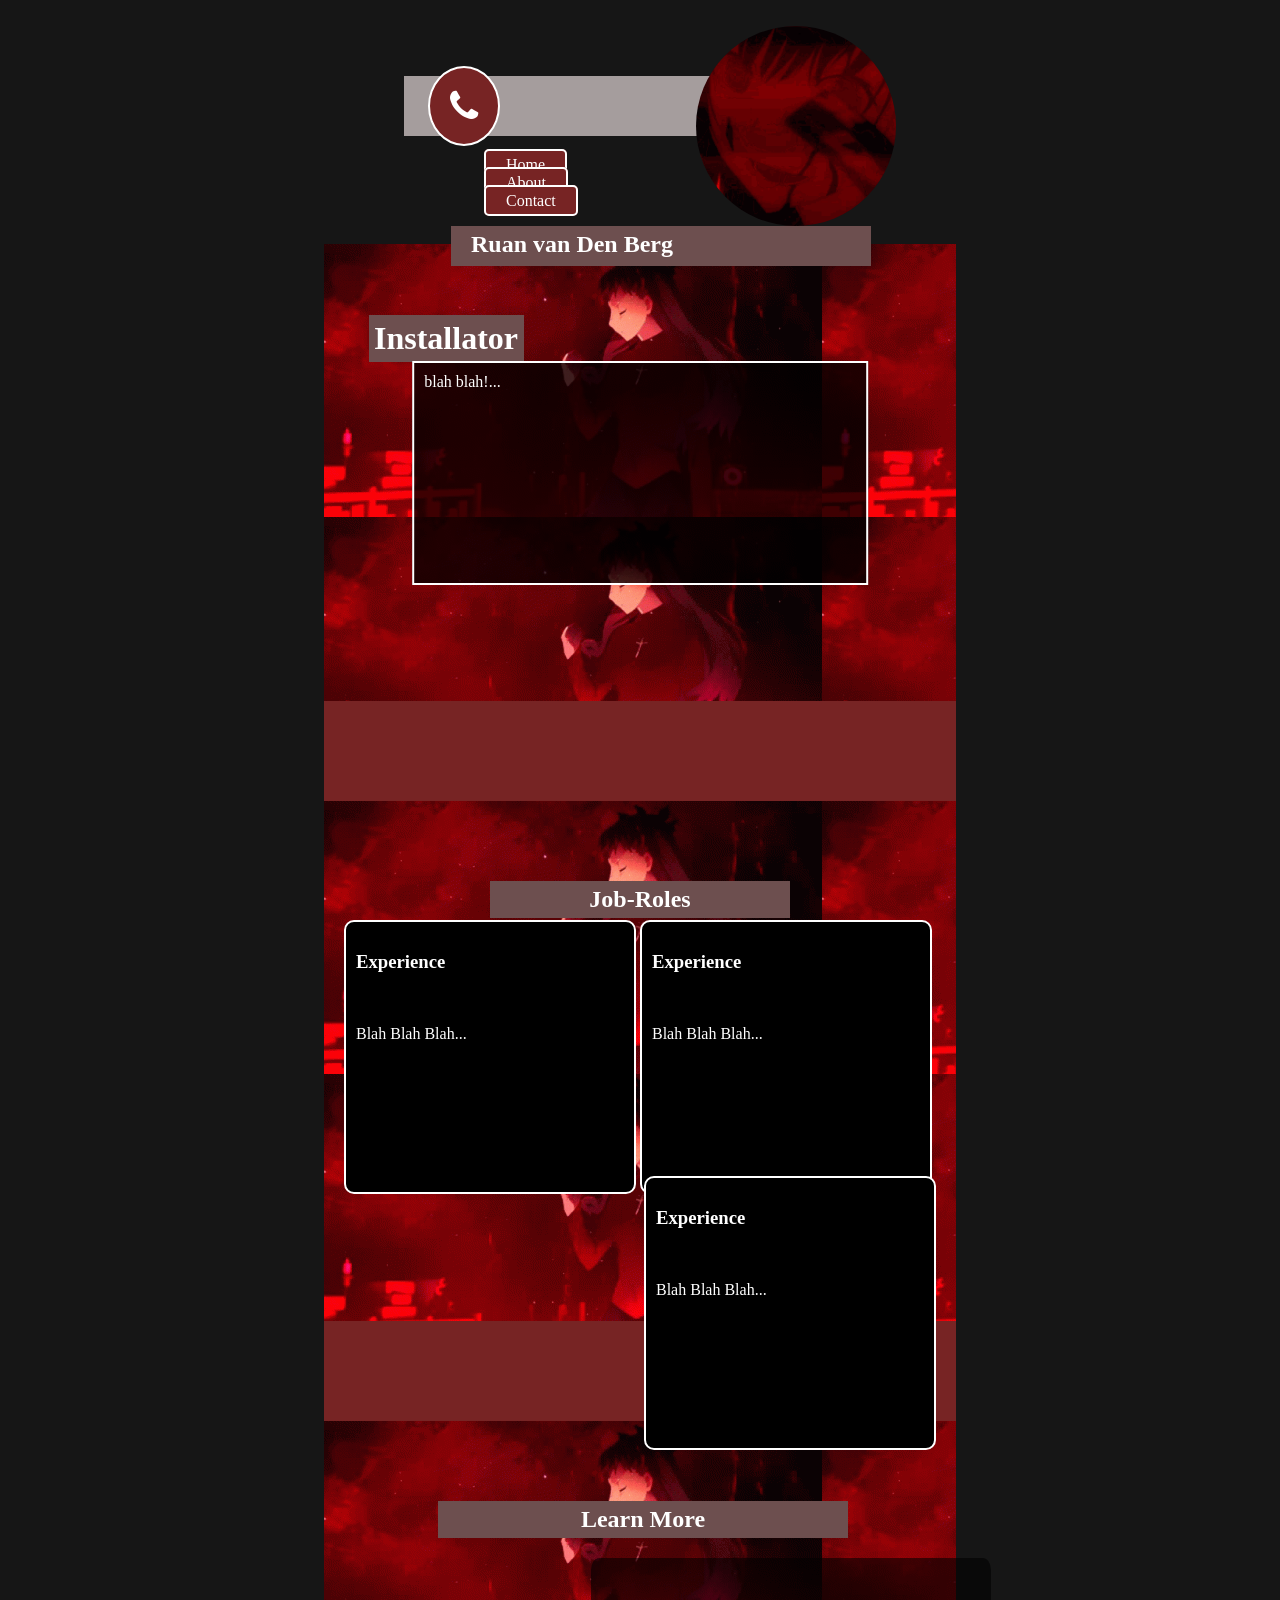
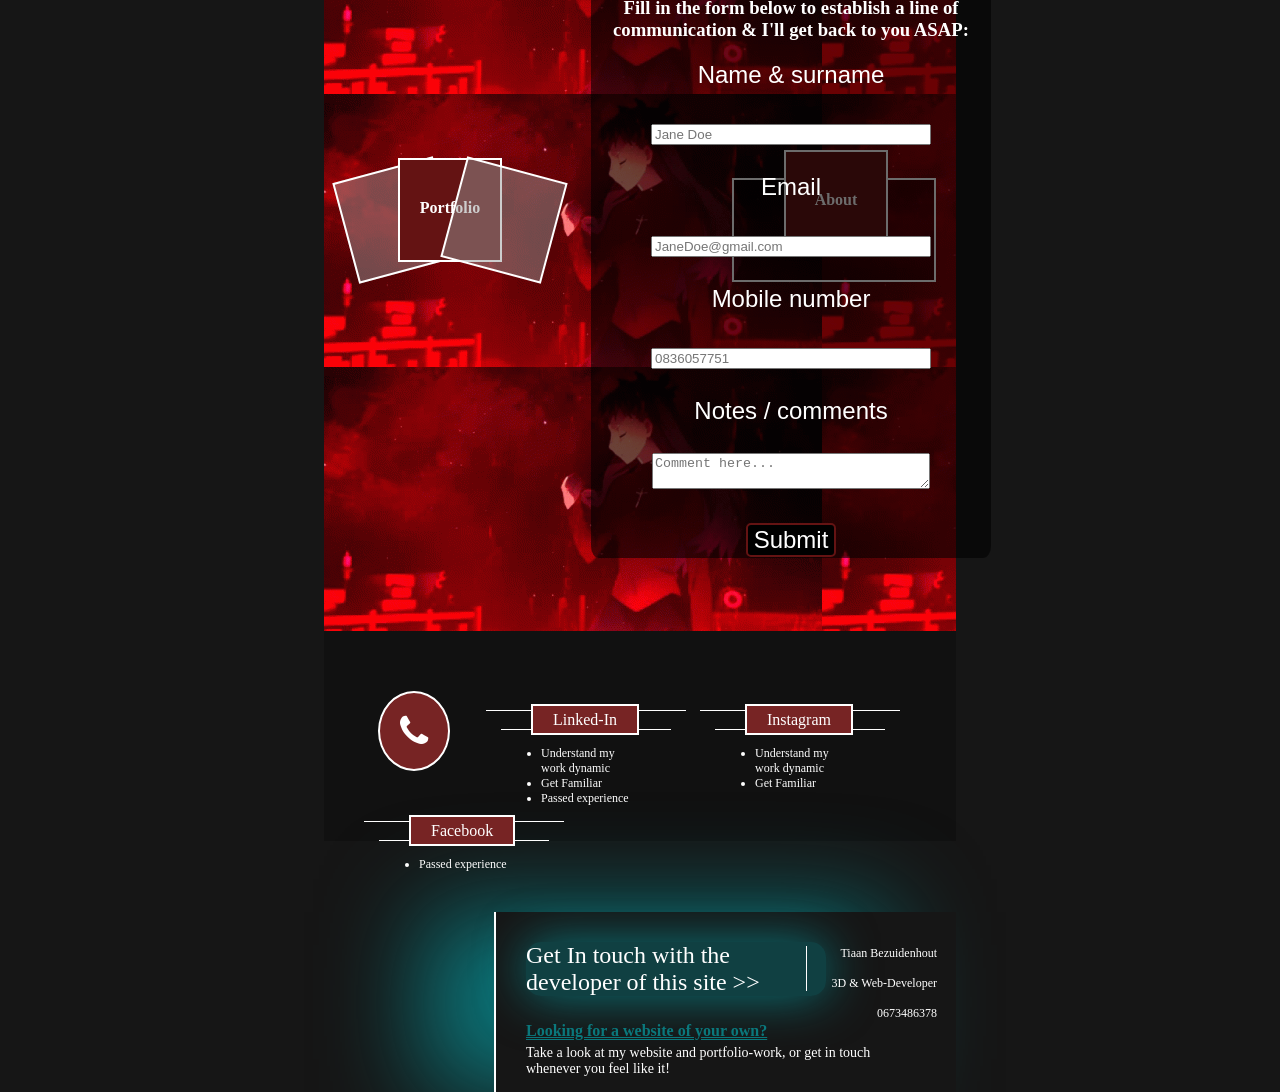
==== commit 176f3938: "Optimized for Mobile#1" ====
--- a/resumeWeb/index.html
+++ b/resumeWeb/index.html
@@ -7,8 +7,8 @@
     <link rel="stylesheet" href="https://cdnjs.cloudflare.com/ajax/libs/font-awesome/4.7.0/css/font-awesome.min.css">
     <link rel="stylesheet" href="css/nav-footer.css">
     <link rel="stylesheet" href="css/mobile/nav-footer.css">
-    
     <link rel="stylesheet" href="css/index.css">
+    <link rel="stylesheet" href="css/mobile/index.css">
 
     <style>
         body {
--- a/resumeWeb/css/mobile/nav-footer.css
+++ b/resumeWeb/css/mobile/nav-footer.css
@@ -50,11 +50,16 @@
 
     /*----------------------------------------***-----------------------------------------*/
 
+    .phoneNavBtn {
+        transform: translateX(-50%);
+    }
+
     .navLinks {
         margin: 20px 0 0 -30px;
         width: 100%;
         height: 40px;
         padding: 10px;
+        transform: translateX(5%);
     }
 
     .nav ul {
@@ -81,9 +86,9 @@
 
     .nav img {
         width: 100px;
-        margin-left: 20%;
+        margin-left: 50%;
         margin-top: -80px;
-        transform: translateX(-120%);
+        transform: translateX(-150%);
     }
 
     .nav h2 {
@@ -152,22 +157,24 @@
     .developerSection {
         padding: 30px;
         margin: 20px 0 0 0;
-        height: 120px;
-        width: 80%;
+        height: 180px;
+        width: 280px;
         margin-left: -50%;
-        transform: translateX(-70%);
+        transform: translateX(30%);
+        box-shadow: -20px 0 100px rgba(3, 186, 192, 0.589);
     }
 
     .developerBtn {
-        width: 300px;
+        width: 150px;
         font-size: 24px;
     }
 
     .developerSection ul {
         font-size: 12px;
         width: 90px;
-        height: 45px;
-        margin: -50px 0 0 280px;
+        height: 80px;
+        margin: -100px 0 0 150px;
+        padding-top: 20px;
     }
 
     .developerSection ul li {
@@ -177,12 +184,12 @@
     .developerSection h4,
     .developerSection p {
         font-size: 14px;
-        width: 350px;
+        width: 300px;
         margin-top: 10px;
     }
 
     .developerSection h4 {
-        margin: 80px 0 -5px 0;
+        margin: 130px 0 -5px 0;
         font-size: 16px;
     }
 
--- a/resumeWeb/css/mobile/index.css
+++ b/resumeWeb/css/mobile/index.css
@@ -0,0 +1,145 @@
+@media only screen and (max-width: 500px) {
+
+    /*----------------------------------------Introduction/ Part1-----------------------------------------*/
+
+    .paralax1 {
+        padding: 50px;
+        width: 100%;
+        margin-left: -25%;
+    }
+
+    .brief {
+        padding: 0 100px 50px 100px;
+        width: 100%;
+        margin-left: -46%;
+    }
+
+    h1 {
+        padding: 5px;
+        width: 145px;
+        margin-left: -40px;
+    }
+
+    .brief p:hover {
+        width: 130%;
+        height: 350px;
+        margin-bottom: -35px;
+    }
+
+
+    .paralaxDivider {
+        width: 200%;
+        transform: translateX(-25%);
+    }
+
+
+    /*----------------------------------------Job Roles/ Part2-----------------------------------------*/
+
+
+    .paralax2 {
+        padding: 10px;
+        height: 1150px;
+        width: 100%;
+        transform: translateX(-5%);
+    }
+
+    .paralax2Content {
+        width: 100%;
+    }
+
+
+    .xp1,
+    .xp2,
+    .xp3 {
+        padding: 10px;
+        width: 200px;
+        height: 250px;
+        margin: -5px;
+        margin-top: 10px;
+    }
+    .xp1 {
+        margin-top: -18px;
+    }
+
+    .xp1:hover,
+    .xp2:hover,
+    .xp3:hover {
+        height: 400px;
+        width: 200px;
+        margin: -5px;
+        margin-top: -70px;
+    }
+
+    .xp3 {
+        float: left;
+    }
+
+    .xp1:hover {
+        margin-top: -20px;
+    }
+    
+    .xp2:hover {
+        margin-top: 10px;
+    }
+    
+    .xp3:hover {
+        margin-top: 10px;
+    }
+
+    /*----------------------------------------Form Section/ Part3-----------------------------------------*/
+
+    .paralax3 {
+        padding: 10px;
+        height: 1200px;
+        width: 150%;
+        transform: translateX(-20%);
+    }
+
+    .paralax3Content h2 {
+        margin-left: 45%;
+        margin-top: 70px;
+        transform: translateX(-45%);
+        padding: 5px;
+        width: 300px;
+    }
+
+    /*----------------------------------------Portfolio Btn Elements-----------------------------------------*/
+
+    .portfolioBtn {
+        margin: 15px 0 15px 0;
+        transform: translateX(25%);
+    }
+
+    /*----------------------------------------About Btn Elements-----------------------------------------*/
+
+    .aboutBtn {
+        margin: 15px 0 15px 0;
+        transform: translateX(30%);
+        float: left;
+    }
+
+    /*----------------------------------------Form-----------------------------------------*/
+
+    .formBlock {
+        width: 300px;
+        height: 650px;
+        transform: translateX(56.5%);
+        margin: 10% 0 15% -50%;
+    }
+
+    .formBlock h3 {
+        padding: 20px;
+        margin-bottom: -30px;
+    }
+
+    .form {
+        padding: 30px;
+    }
+
+    .form input,
+    .form textarea {
+        transform: translateX(0%);
+        width: 80%;
+    }
+
+}
